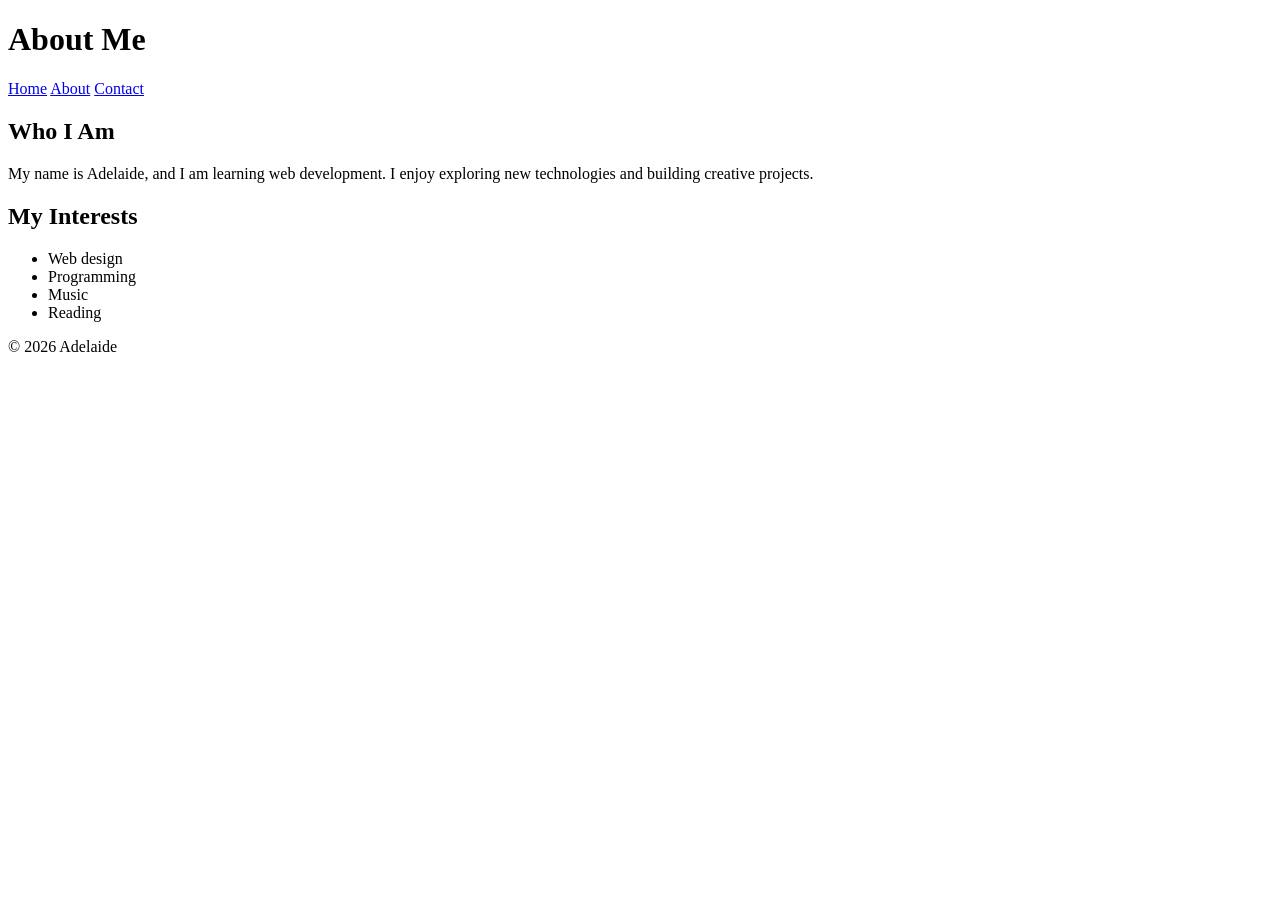
==== about.html @ ea11ed7a "Initial commit with website files" ====
<!DOCTYPE html>
<html lang="en">
<head>
  <meta charset="UTF-8">
  <title>About Adelaide</title>
</head>
<body>
  <header>
    <h1>About Me</h1>
  </header>

  <nav>
    <a href="index.html">Home</a>
    <a href="about.html">About</a>
    <a href="contact.html">Contact</a>
  </nav>

  <main>
    <section>
      <h2>Who I Am</h2>
      <p>My name is Adelaide, and I am learning web development. I enjoy exploring new technologies and building creative projects.</p>
    </section>

    <section>
      <h2>My Interests</h2>
      <ul>
        <li>Web design</li>
        <li>Programming</li>
        <li>Music</li>
        <li>Reading</li>
      </ul>
    </section>
  </main>

  <footer>
    <p>&copy; 2026 Adelaide</p>
  </footer>
</body>
</html>
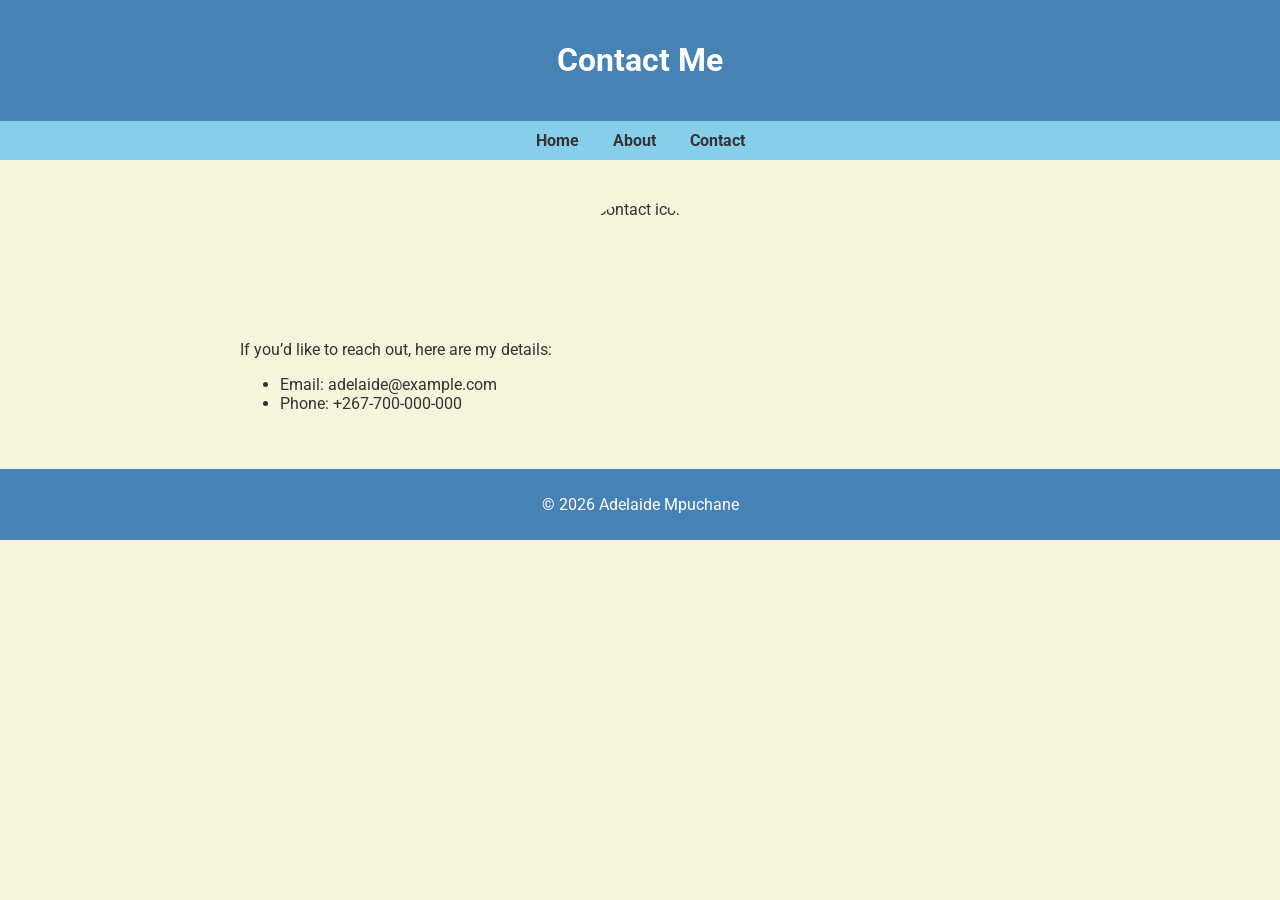
==== commit a00bcf3d: "Initial commit with website files" ====
--- a/about.html
+++ b/about.html
@@ -2,11 +2,58 @@
 <html lang="en">
 <head>
   <meta charset="UTF-8">
-  <title>About Adelaide</title>
+  <title>Contact</title>
+  <!-- Google Fonts -->
+  <link href="https://fonts.googleapis.com/css2?family=Roboto:wght@400;700&display=swap" rel="stylesheet">
+  <style>
+    body {
+      font-family: 'Roboto', sans-serif;
+      background-color: #f5f5dc; /* beige */
+      color: #333;
+      margin: 0;
+      padding: 0;
+    }
+    header {
+      background-color: #4682b4;
+      color: white;
+      text-align: center;
+      padding: 20px;
+    }
+    nav {
+      background-color: #87ceeb;
+      padding: 10px;
+      text-align: center;
+    }
+    nav a {
+      margin: 0 15px;
+      text-decoration: none;
+      color: #333;
+      font-weight: bold;
+    }
+    main {
+      padding: 20px;
+      max-width: 800px;
+      margin: auto;
+    }
+    img.contact {
+      display: block;
+      margin: 20px auto;
+      width: 120px;
+      height: 120px;
+      border-radius: 50%;
+    }
+    footer {
+      background-color: #4682b4;
+      color: white;
+      text-align: center;
+      padding: 10px;
+      margin-top: 20px;
+    }
+  </style>
 </head>
 <body>
   <header>
-    <h1>About Me</h1>
+    <h1>Contact Me</h1>
   </header>
 
   <nav>
@@ -16,24 +63,18 @@
   </nav>
 
   <main>
-    <section>
-      <h2>Who I Am</h2>
-      <p>My name is Adelaide, and I am learning web development. I enjoy exploring new technologies and building creative projects.</p>
-    </section>
+    <!-- Contact Icon/Image -->
+    <img src="images/contact-icon.png" alt="Contact icon" class="contact">
 
-    <section>
-      <h2>My Interests</h2>
-      <ul>
-        <li>Web design</li>
-        <li>Programming</li>
-        <li>Music</li>
-        <li>Reading</li>
-      </ul>
-    </section>
+    <p>If you’d like to reach out, here are my details:</p>
+    <ul>
+      <li>Email: adelaide@example.com</li>
+      <li>Phone: +267-700-000-000</li>
+    </ul>
   </main>
 
   <footer>
-    <p>&copy; 2026 Adelaide</p>
+    <p>&copy; 2026 Adelaide Mpuchane</p>
   </footer>
 </body>
 </html>
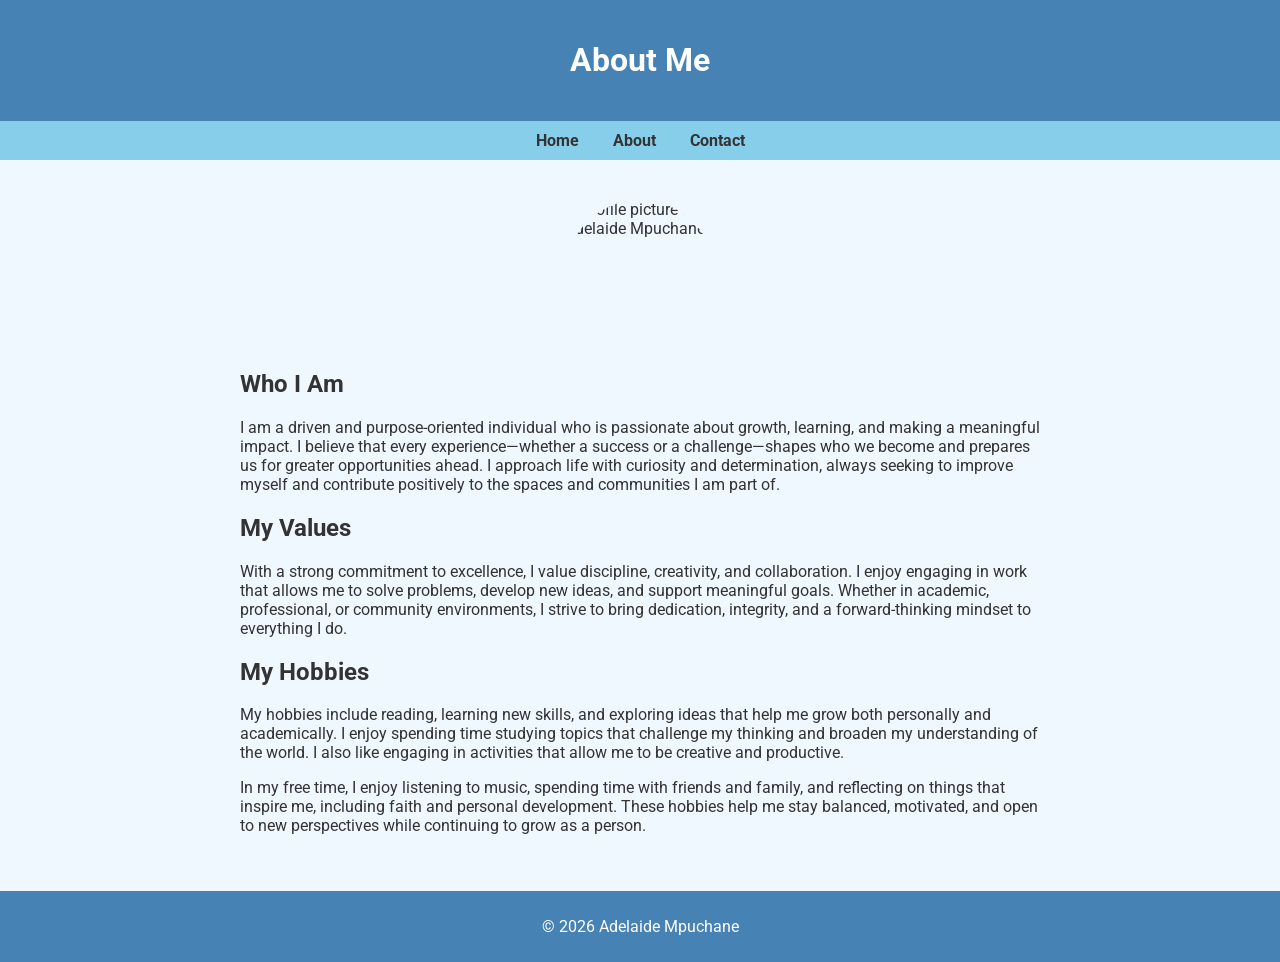
==== commit 3d9c0906: "Complete 6-page website with style.css" ====
--- a/about.html
+++ b/about.html
@@ -2,25 +2,25 @@
 <html lang="en">
 <head>
   <meta charset="UTF-8">
-  <title>Contact</title>
+  <title>About Me</title>
   <!-- Google Fonts -->
   <link href="https://fonts.googleapis.com/css2?family=Roboto:wght@400;700&display=swap" rel="stylesheet">
   <style>
     body {
       font-family: 'Roboto', sans-serif;
-      background-color: #f5f5dc; /* beige */
+      background-color: #f0f8ff; /* light blue background */
       color: #333;
       margin: 0;
       padding: 0;
     }
     header {
-      background-color: #4682b4;
+      background-color: #4682b4; /* steel blue */
       color: white;
       text-align: center;
       padding: 20px;
     }
     nav {
-      background-color: #87ceeb;
+      background-color: #87ceeb; /* sky blue */
       padding: 10px;
       text-align: center;
     }
@@ -35,12 +35,12 @@
       max-width: 800px;
       margin: auto;
     }
-    img.contact {
+    img.profile {
       display: block;
       margin: 20px auto;
-      width: 120px;
-      height: 120px;
       border-radius: 50%;
+      width: 150px;
+      height: 150px;
     }
     footer {
       background-color: #4682b4;
@@ -53,7 +53,7 @@
 </head>
 <body>
   <header>
-    <h1>Contact Me</h1>
+    <h1>About Me</h1>
   </header>
 
   <nav>
@@ -63,18 +63,28 @@
   </nav>
 
   <main>
-    <!-- Contact Icon/Image -->
-    <img src="images/contact-icon.png" alt="Contact icon" class="contact">
+    <!-- Profile Image -->
+    <img src="images/profile.jpg" alt="Profile picture of Adelaide Mpuchane" class="profile">
 
-    <p>If you’d like to reach out, here are my details:</p>
-    <ul>
-      <li>Email: adelaide@example.com</li>
-      <li>Phone: +267-700-000-000</li>
-    </ul>
+    <section>
+      <h2>Who I Am</h2>
+      <p>I am a driven and purpose-oriented individual who is passionate about growth, learning, and making a meaningful impact. I believe that every experience—whether a success or a challenge—shapes who we become and prepares us for greater opportunities ahead. I approach life with curiosity and determination, always seeking to improve myself and contribute positively to the spaces and communities I am part of.</p>
+    </section>
+
+    <section>
+      <h2>My Values</h2>
+      <p>With a strong commitment to excellence, I value discipline, creativity, and collaboration. I enjoy engaging in work that allows me to solve problems, develop new ideas, and support meaningful goals. Whether in academic, professional, or community environments, I strive to bring dedication, integrity, and a forward-thinking mindset to everything I do.</p>
+    </section>
+
+    <section>
+      <h2>My Hobbies</h2>
+      <p>My hobbies include reading, learning new skills, and exploring ideas that help me grow both personally and academically. I enjoy spending time studying topics that challenge my thinking and broaden my understanding of the world. I also like engaging in activities that allow me to be creative and productive.</p>
+      <p>In my free time, I enjoy listening to music, spending time with friends and family, and reflecting on things that inspire me, including faith and personal development. These hobbies help me stay balanced, motivated, and open to new perspectives while continuing to grow as a person.</p>
+    </section>
   </main>
 
   <footer>
     <p>&copy; 2026 Adelaide Mpuchane</p>
   </footer>
 </body>
-</html>+</html>
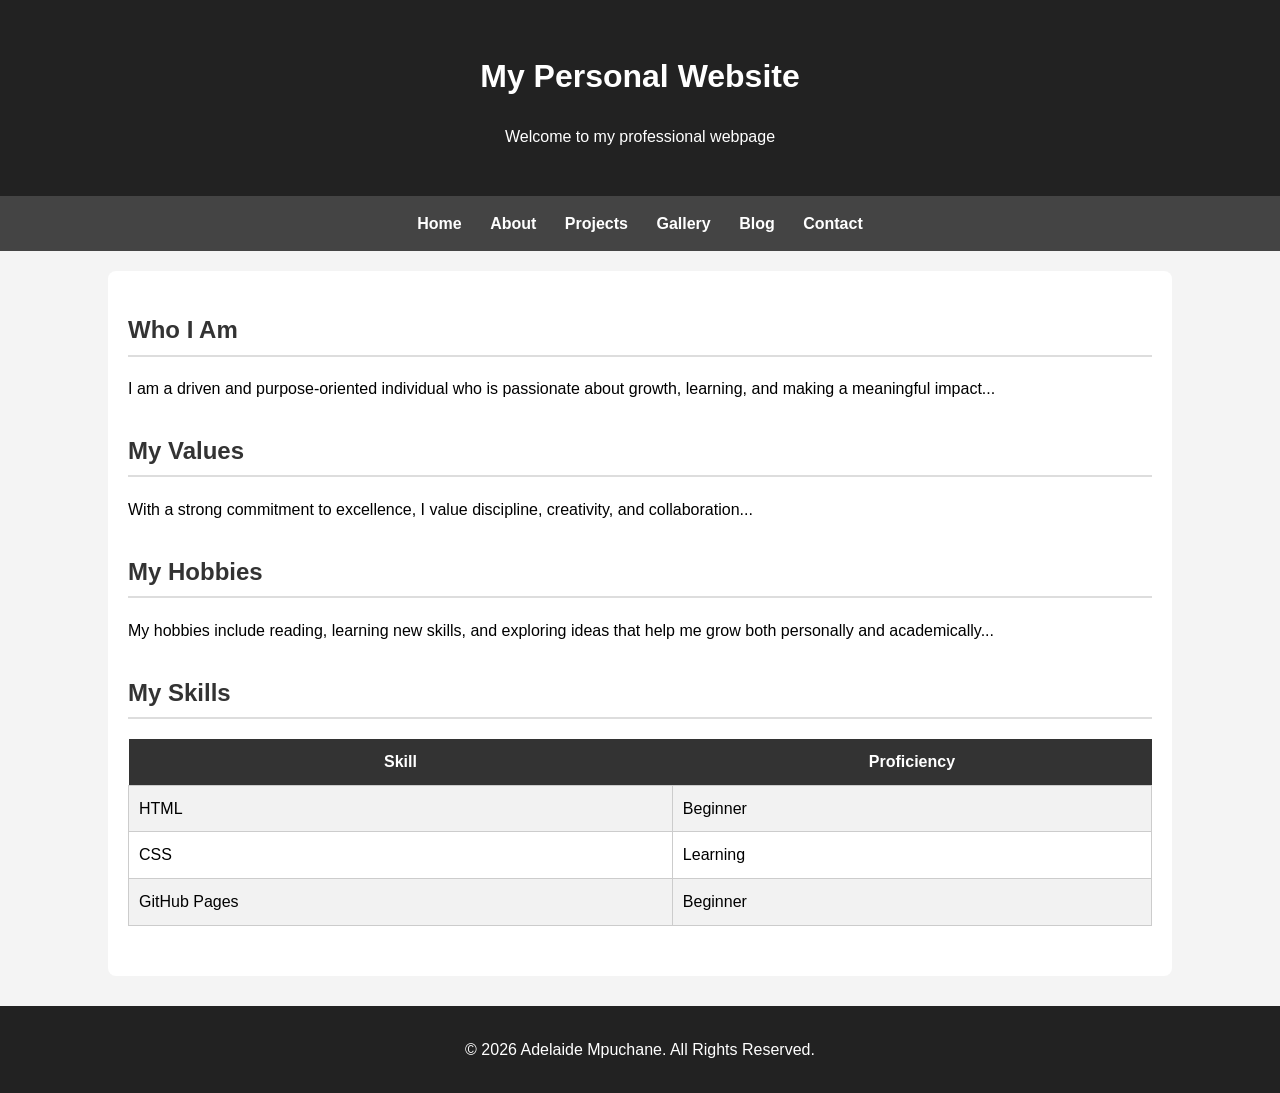
==== commit 2ce806e1: "My portfolio website" ====
--- a/about.html
+++ b/about.html
@@ -3,88 +3,52 @@
 <head>
   <meta charset="UTF-8">
   <title>About Me</title>
-  <!-- Google Fonts -->
-  <link href="https://fonts.googleapis.com/css2?family=Roboto:wght@400;700&display=swap" rel="stylesheet">
-  <style>
-    body {
-      font-family: 'Roboto', sans-serif;
-      background-color: #f0f8ff; /* light blue background */
-      color: #333;
-      margin: 0;
-      padding: 0;
-    }
-    header {
-      background-color: #4682b4; /* steel blue */
-      color: white;
-      text-align: center;
-      padding: 20px;
-    }
-    nav {
-      background-color: #87ceeb; /* sky blue */
-      padding: 10px;
-      text-align: center;
-    }
-    nav a {
-      margin: 0 15px;
-      text-decoration: none;
-      color: #333;
-      font-weight: bold;
-    }
-    main {
-      padding: 20px;
-      max-width: 800px;
-      margin: auto;
-    }
-    img.profile {
-      display: block;
-      margin: 20px auto;
-      border-radius: 50%;
-      width: 150px;
-      height: 150px;
-    }
-    footer {
-      background-color: #4682b4;
-      color: white;
-      text-align: center;
-      padding: 10px;
-      margin-top: 20px;
-    }
-  </style>
+  <link rel="stylesheet" href="style.css">
 </head>
 <body>
   <header>
-    <h1>About Me</h1>
+    <h1>My Personal Website</h1>
+    <p>Welcome to my professional webpage</p>
   </header>
 
   <nav>
-    <a href="index.html">Home</a>
-    <a href="about.html">About</a>
-    <a href="contact.html">Contact</a>
-  </nav>
+  <a href="index.html">Home</a>
+  <a href="about.html">About</a>
+  <a href="projects.html">Projects</a>
+  <a href="gallery.html">Gallery</a>
+  <a href="blog.html">Blog</a>
+  <a href="contact.html">Contact</a>
+</nav>
 
   <main>
-    <!-- Profile Image -->
-    <img src="images/profile.jpg" alt="Profile picture of Adelaide Mpuchane" class="profile">
-
     <section>
       <h2>Who I Am</h2>
-      <p>I am a driven and purpose-oriented individual who is passionate about growth, learning, and making a meaningful impact. I believe that every experience—whether a success or a challenge—shapes who we become and prepares us for greater opportunities ahead. I approach life with curiosity and determination, always seeking to improve myself and contribute positively to the spaces and communities I am part of.</p>
+      <p>I am a driven and purpose-oriented individual who is passionate about growth, learning, and making a meaningful impact...</p>
     </section>
 
     <section>
       <h2>My Values</h2>
-      <p>With a strong commitment to excellence, I value discipline, creativity, and collaboration. I enjoy engaging in work that allows me to solve problems, develop new ideas, and support meaningful goals. Whether in academic, professional, or community environments, I strive to bring dedication, integrity, and a forward-thinking mindset to everything I do.</p>
+      <p>With a strong commitment to excellence, I value discipline, creativity, and collaboration...</p>
     </section>
 
     <section>
       <h2>My Hobbies</h2>
-      <p>My hobbies include reading, learning new skills, and exploring ideas that help me grow both personally and academically. I enjoy spending time studying topics that challenge my thinking and broaden my understanding of the world. I also like engaging in activities that allow me to be creative and productive.</p>
-      <p>In my free time, I enjoy listening to music, spending time with friends and family, and reflecting on things that inspire me, including faith and personal development. These hobbies help me stay balanced, motivated, and open to new perspectives while continuing to grow as a person.</p>
+      <p>My hobbies include reading, learning new skills, and exploring ideas that help me grow both personally and academically...</p>
+    </section>
+
+    <section>
+      <h2>My Skills</h2>
+      <table>
+        <tr><th>Skill</th><th>Proficiency</th></tr>
+        <tr><td>HTML</td><td>Beginner</td></tr>
+        <tr><td>CSS</td><td>Learning</td></tr>
+        <tr><td>GitHub Pages</td><td>Beginner</td></tr>
+      </table>
     </section>
   </main>
 
   <footer>
-    <p>&copy; 2026 Adelaide Mpuchane</p>
+    <p>&copy; 2026 Adelaide Mpuchane. All Rights Reserved.</p>
   </footer>
 </body>
 </html>
--- a/style.css
+++ b/style.css
@@ -0,0 +1,122 @@
+/* General Page Styling */
+body {
+  font-family: Arial, sans-serif;
+  background-color: #f4f4f4;
+  margin: 0;
+  padding: 0;
+  line-height: 1.6;
+}
+
+/* Header */
+header {
+  background-color: #222;
+  color: white;
+  text-align: center;
+  padding: 30px;
+}
+
+/* Navigation */
+nav {
+  background-color: #444;
+  text-align: center;
+  padding: 15px;
+}
+
+nav a {
+  color: white;
+  text-decoration: none;
+  margin: 0 12px;
+  font-weight: bold;
+}
+
+nav a:hover {
+  color: yellow;
+  text-decoration: underline;
+}
+
+/* Main Content Area */
+main {
+  width: 80%;
+  margin: auto;
+  background: white;
+  padding: 20px;
+  margin-top: 20px;
+  border-radius: 8px;
+}
+
+section {
+  margin-bottom: 30px;
+}
+
+h2 {
+  color: #333;
+  border-bottom: 2px solid #ddd;
+  padding-bottom: 5px;
+}
+
+/* Footer */
+footer {
+  background-color: #222;
+  color: white;
+  text-align: center;
+  padding: 15px;
+  margin-top: 30px;
+}
+
+/* Images */
+img {
+  border-radius: 10px;
+  max-width: 100%;
+  height: auto;
+  display: block;
+  margin: 15px auto;
+}
+
+/* Tables */
+table {
+  width: 100%;
+  border-collapse: collapse;
+  margin-top: 15px;
+}
+
+table th {
+  background-color: #333;
+  color: white;
+  padding: 10px;
+}
+
+table td {
+  padding: 10px;
+  border: 1px solid #ccc;
+}
+
+table tr:nth-child(even) {
+  background-color: #f2f2f2;
+}
+
+/* Forms */
+form {
+  margin-top: 20px;
+}
+
+input, textarea {
+  width: 100%;
+  padding: 10px;
+  margin-top: 8px;
+  border: 1px solid #ccc;
+  border-radius: 5px;
+}
+
+button {
+  background-color: #333;
+  color: white;
+  padding: 12px;
+  border: none;
+  margin-top: 10px;
+  cursor: pointer;
+  border-radius: 5px;
+}
+
+button:hover {
+  background-color: green;
+}
